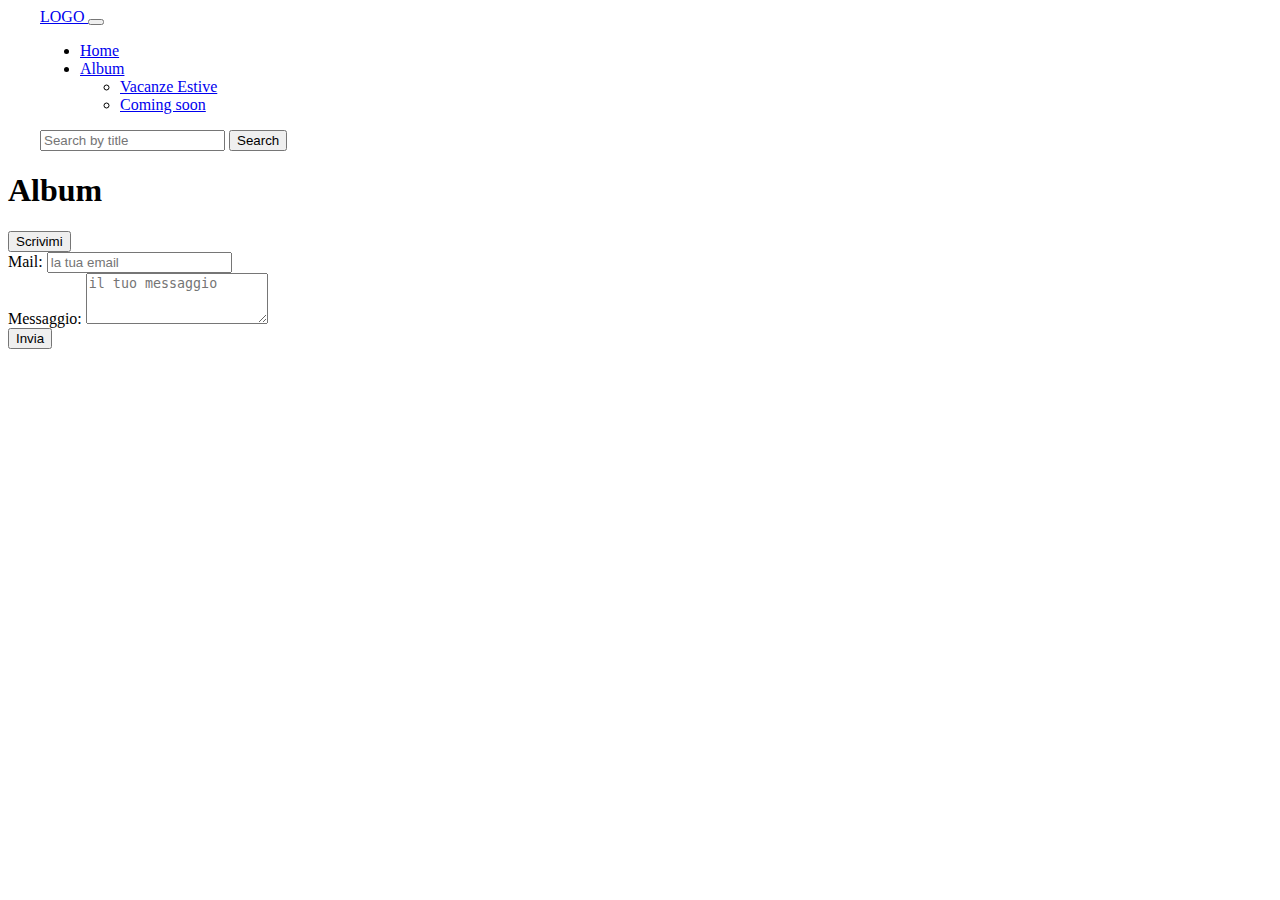
==== spring-il-mio-fotoalbum-frontEnd/index.html @ dc500b5d "ADD frontend" ====
<!DOCTYPE html>
<html lang="en">

<head>
    <meta charset="UTF-8">
    <meta http-equiv="X-UA-Compatible" content="IE=edge">
    <meta name="viewport" content="width=device-width, initial-scale=1.0">

    <link href="https://cdn.jsdelivr.net/npm/bootstrap@5.3.0-alpha3/dist/css/bootstrap.min.css" rel="stylesheet"
        integrity="sha384-KK94CHFLLe+nY2dmCWGMq91rCGa5gtU4mk92HdvYe+M/SXH301p5ILy+dN9+nJOZ" crossorigin="anonymous" />

    <link rel="stylesheet" href="style.css">
    <link rel="stylesheet" href="https://cdnjs.cloudflare.com/ajax/libs/font-awesome/6.2.0/css/all.min.css"
        integrity="sha512-xh6O/CkQoPOWDdYTDqeRdPCVd1SpvCA9XXcUnZS2FmJNp1coAFzvtCN9BmamE+4aHK8yyUHUSCcJHgXloTyT2A=="
        crossorigin="anonymous" referrerpolicy="no-referrer" />

    <title>Il mio Foto Album</title>
</head>

<body>
    <div class="wrapper">

        <header>
            <nav class="navbar navbar-expand-lg bg-light">
                <div class="container-fluid">
                    <a class="navbar-brand" href="#">
                        LOGO
                    </a>

                    <button class="menu-btn navbar-toggler d-lg-none" type="button" data-bs-toggle="collapse"
                        data-bs-target="#navbarSupportedContent" aria-controls="navbarSupportedContent"
                        aria-expanded="false" aria-label="Toggle navigation">

                        <div class="menu-btn__burger toggler-icon navbar-toggler-icon"> </div>

                    </button>

                    <div class="collapse navbar-collapse" id="navbarSupportedContent">
                        <ul class="navbar-nav me-auto mb-2 mb-lg-0">
                            <li class="nav-item">
                                <a class="nav-link active" aria-current="page" href="#">Home</a>
                            </li>

                            <li class="nav-item dropdown">
                                <a class="nav-link dropdown-toggle" href="#" role="button" data-bs-toggle="dropdown"
                                    aria-expanded="false">
                                    Album
                                </a>
                                <ul class="dropdown-menu">
                                    <li><a class="dropdown-item" href="#">Vacanze Estive</a></li>
                                    <li><a class="dropdown-item" href="#">Coming soon</a></li>
                                </ul>
                            </li>
                        </ul>
                        <form class="d-flex" id="search-form" role="search" method="get" action="#">
                            <input class="form-control me-2" type="search" name="keyword" id="keyword" value=""
                                placeholder="Search by title" aria-label="Search">
                            <button class="btn btn-outline-success" type="submit">Search</button>
                        </form>
                    </div>
                </div>
            </nav>

        </header>

        <div class="container">
            <h1>Album</h1>
            <button id="toggle-form" class="btn btn-success my-3">Scrivimi
                <i class="fa-solid fa-envelope"></i>
            </button>

            <section id="form" class="my-4 d-none">
                <form id="message-form" action="#" class="row gy-2 flex-column">


                    <div class="col-6">
                        <label class="form-label" for="email">Mail: </label>
                        <input class="form-control" type="email" id="email" name="email" placeholder="la tua email" />
                    </div>

                    <div class="col-6">
                        <label class="form-label" for="content">Messaggio: </label>
                        <textarea class="form-control" name="content" id="content" cols="20" rows="3"
                            placeholder="il tuo messaggio"></textarea>
                    </div>

                    <div class="col-12">
                        <button type="submit" class="btn btn-success">Invia</button>
                    </div>
                </form>
            </section>

            <section id="photos-gallery"></section>
        </div>

        <script src="script.js"></script>
        <script src="https://cdn.jsdelivr.net/npm/bootstrap@5.3.0-alpha3/dist/js/bootstrap.bundle.min.js"
            integrity="sha384-ENjdO4Dr2bkBIFxQpeoTz1HIcje39Wm4jDKdf19U8gI4ddQ3GYNS7NTKfAdVQSZe"
            crossorigin="anonymous"></script>
    </div>

</body>

</html>
---- spring-il-mio-fotoalbum-frontEnd/style.css ----
header {
    padding: 0 2rem;
    box-sizing: border-box;
}

.wrapper {
    margin: 0;
    padding: 0;
    box-sizing: border-box;
}
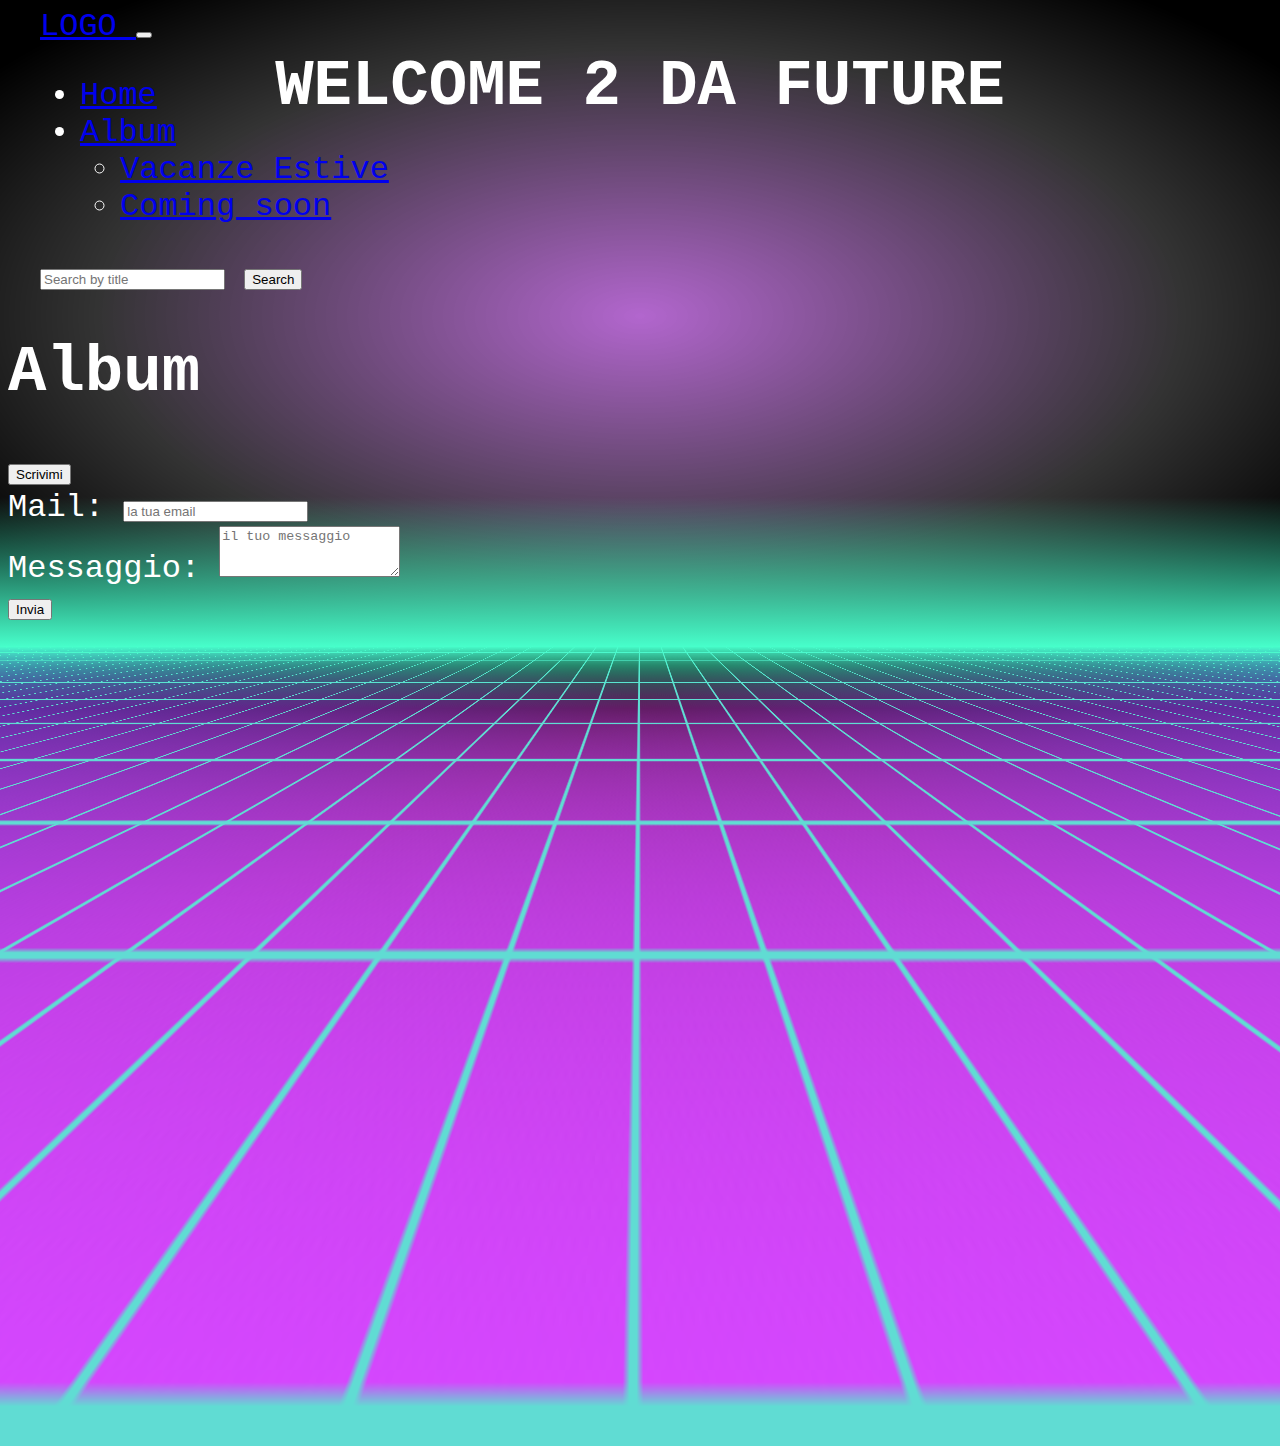
==== commit 3371c5aa: "ADD css" ====
--- a/spring-il-mio-fotoalbum-frontEnd/index.html
+++ b/spring-il-mio-fotoalbum-frontEnd/index.html
@@ -18,6 +18,29 @@
 </head>
 
 <body>
+
+
+    <div id="overlay">
+        <h1>WELCOME 2 DA FUTURE</h1>
+    </div>
+    <div id="hey">
+        <div id="layer-up"></div>
+    </div>
+    <div id="layer-0">
+        <div id="layer-1">
+            <div id="layer-2">
+                <div id="lines">
+                    <div id="layer-corner"></div>
+                </div>
+            </div>
+        </div>
+    </div>
+
+    <div id="mtnZZZ"></div>
+
+
+
+
     <div class="wrapper">
 
         <header>
@@ -99,6 +122,11 @@
             crossorigin="anonymous"></script>
     </div>
 
+
+
+
+
+
 </body>
 
 </html>--- a/spring-il-mio-fotoalbum-frontEnd/style.css
+++ b/spring-il-mio-fotoalbum-frontEnd/style.css
@@ -7,4 +7,199 @@
     margin: 0;
     padding: 0;
     box-sizing: border-box;
+}
+
+body {
+    background: radial-gradient(ellipse at center, rgba(127, 0, 173, 0.6) 0%,
+            rgba(0, 0, 0, 0.8) 60%,
+            rgba(0, 0, 0, 1) 90%),
+        url(https://s3-us-west-2.amazonaws.com/s.cdpn.io/31787/stars.jpg);
+    background-size: cover;
+    z-index: -5;
+    color: white;
+    overflow: hidden;
+    font-family: 'Monoton', monospace;
+    font-size: 2em;
+}
+
+h1 {
+    animation: neon1 1.5s ease-in-out infinite alternate;
+}
+
+#overlay {
+    position: absolute;
+    right: 0;
+    left: 0;
+    margin: auto;
+    width: 100%;
+    text-align: center;
+}
+
+#layer-0 {
+    background: rgba(92, 71, 255, 0);
+    background: -moz-linear-gradient(top, rgba(0, 0, 0, 1) 0%, rgba(0, 0, 0, 1) 25%, rgba(255, 71, 255, 1) 100%);
+    background: -webkit-gradient(left top, left bottom, color-stop(0%, rgba(92, 71, 255, 0)), color-stop(25%, rgba(0, 0, 0, 1)), color-stop(100%, rgba(255, 71, 255, 1)));
+    background: -ms-linear-gradient(top, rgba(0, 0, 0, 1) 0%, rgba(0, 0, 0, 1) 25%, rgba(255, 71, 255, 1) 100%);
+    background: linear-gradient(to bottom, rgba(0, 0, 0, 1) 0%, rgba(0, 0, 0, 1) 25%, rgba(255, 71, 255, 1) 100%);
+    filter: progid:DXImageTransform.Microsoft.gradient(startColorstr='#5c47ff', endColorstr='#ff47ff', GradientType=0);
+    height: 400px;
+    width: 200vw;
+    opacity: 1;
+    position: absolute;
+    bottom: 0;
+    left: 0;
+    right: 0;
+    margin: 0 -50%;
+    overflow: hidden;
+    transform: perspective(200px) rotateX(60deg);
+    z-index: -5;
+}
+
+#layer-1 {
+    background: rgba(92, 71, 255, 1);
+    background: -moz-linear-gradient(45deg, rgba(92, 71, 255, 1) 0%, rgba(92, 71, 255, 0) 50%, rgba(92, 71, 255, 0) 100%);
+    background: -webkit-gradient(left bottom, right top, color-stop(0%, rgba(92, 71, 255, 1)), color-stop(50%, rgba(92, 71, 255, 0)), color-stop(100%, rgba(92, 71, 255, 0)));
+    background: -webkit-linear-gradient(45deg, rgba(92, 71, 255, 1) 0%, rgba(92, 71, 255, 0) 50%, rgba(92, 71, 255, 0) 100%);
+    background: -o-linear-gradient(45deg, rgba(92, 71, 255, 1) 0%, rgba(92, 71, 255, 0) 50%, rgba(92, 71, 255, 0) 100%);
+    background: -ms-linear-gradient(45deg, rgba(92, 71, 255, 1) 0%, rgba(92, 71, 255, 0) 50%, rgba(92, 71, 255, 0) 100%);
+    background: linear-gradient(45deg, rgba(92, 71, 255, 1) 0%, rgba(92, 71, 255, 0) 50%, rgba(92, 71, 255, 0) 100%);
+    filter: progid:DXImageTransform.Microsoft.gradient(startColorstr='#5c47ff', endColorstr='#5c47ff', GradientType=1);
+    height: inherit;
+    width: inherit;
+    opacity: 1;
+    position: absolute;
+    top: 0;
+    left: 0;
+    right: 0;
+    margin: auto;
+    z-index: -5;
+}
+
+#layer-2 {
+    background: rgba(92, 71, 255, 0);
+    background: -moz-linear-gradient(-45deg, rgba(92, 71, 255, 0) 0%, rgba(92, 71, 255, 0) 50%, rgba(92, 71, 255, 1) 100%);
+    background: -webkit-gradient(left top, right bottom, color-stop(0%, rgba(92, 71, 255, 0)), color-stop(50%, rgba(92, 71, 255, 0)), color-stop(100%, rgba(92, 71, 255, 1)));
+    background: -webkit-linear-gradient(-45deg, rgba(92, 71, 255, 0) 0%, rgba(92, 71, 255, 0) 50%, rgba(92, 71, 255, 1) 100%);
+    background: -o-linear-gradient(-45deg, rgba(92, 71, 255, 0) 0%, rgba(92, 71, 255, 0) 50%, rgba(92, 71, 255, 1) 100%);
+    background: -ms-linear-gradient(-45deg, rgba(92, 71, 255, 0) 0%, rgba(92, 71, 255, 0) 50%, rgba(92, 71, 255, 1) 100%);
+    background: linear-gradient(135deg, rgba(92, 71, 255, 0) 0%, rgba(92, 71, 255, 0) 50%, rgba(92, 71, 255, 1) 100%);
+    filter: progid:DXImageTransform.Microsoft.gradient(startColorstr='#5c47ff', endColorstr='#5c47ff', GradientType=1);
+    height: inherit;
+    width: inherit;
+    opacity: 1;
+    position: absolute;
+    top: 0;
+    left: 0;
+    right: 0;
+    margin: auto;
+    z-index: -5;
+}
+
+#layer-corner {
+    background: rgba(71, 255, 203, 1);
+    background: -moz-linear-gradient(top, rgba(71, 255, 203, 1) 0%, rgba(96, 130, 223, 0) 54%, rgba(117, 24, 240, 0) 100%);
+    background: -webkit-gradient(left top, left bottom, color-stop(0%, rgba(71, 255, 203, 1)), color-stop(54%, rgba(96, 130, 223, 0)), color-stop(100%, rgba(117, 24, 240, 0)));
+    background: -webkit-linear-gradient(top, rgba(71, 255, 203, 1) 0%, rgba(96, 130, 223, 0) 54%, rgba(117, 24, 240, 0) 100%);
+    background: -o-linear-gradient(top, rgba(71, 255, 203, 1) 0%, rgba(96, 130, 223, 0) 54%, rgba(117, 24, 240, 0) 100%);
+    background: -ms-linear-gradient(top, rgba(71, 255, 203, 1) 0%, rgba(96, 130, 223, 0) 54%, rgba(117, 24, 240, 0) 100%);
+    background: linear-gradient(to bottom, rgba(71, 255, 203, 1) 0%, rgba(96, 130, 223, 0) 54%, rgba(117, 24, 240, 0) 100%);
+    filter: progid:DXImageTransform.Microsoft.gradient(startColorstr='#47ffcb', endColorstr='#7518f0', GradientType=0);
+    height: inherit;
+    width: inherit;
+    position: absolute;
+    top: 0;
+    left: 0;
+    right: 0;
+    margin: auto;
+    z-index: -5;
+    animation: layercorneranim 2.5s ease-in-out infinite alternate;
+}
+
+#hey {
+    width: 100%;
+    background-color: #011;
+    position: absolute;
+    bottom: 253px;
+    right: 0;
+    left: 0;
+    margin: auto;
+    z-index: -10;
+    transform: perspective(200px);
+}
+
+#layer-up {
+    background: rgba(71, 255, 203, 0);
+    background: -moz-linear-gradient(top, rgba(71, 255, 203, 0) 0%, rgba(71, 255, 203, 0) 50%, rgba(71, 255, 203, 1) 100%);
+    background: -webkit-gradient(left top, left bottom, color-stop(0%, rgba(71, 255, 203, 0)), color-stop(50%, rgba(71, 255, 203, 0)), color-stop(100%, rgba(71, 255, 203, 1)));
+    background: -webkit-linear-gradient(top, rgba(71, 255, 203, 0) 0%, rgba(71, 255, 203, 0) 54%, rgba(71, 255, 203, 1) 100%);
+    background: -o-linear-gradient(top, rgba(71, 255, 203, 0) 0%, rgba(71, 255, 203, 0) 50%, rgba(71, 255, 203, 1) 100%);
+    background: -ms-linear-gradient(top, rgba(71, 255, 203, 0) 0%, rgba(71, 255, 203, 0) 50%, rgba(71, 255, 203, 1) 100%);
+    background: linear-gradient(to bottom, rgba(71, 255, 203, 0) 0%, rgba(71, 255, 203, 0) 50%, rgba(71, 255, 203, 1) 100%);
+    filter: progid:DXImageTransform.Microsoft.gradient(startColorstr='#47ffcb', endColorstr='#47ffcb', GradientType=0);
+    height: 300px;
+    width: inherit;
+    opacity: 1;
+    position: absolute;
+    bottom: 0;
+    left: 0;
+    right: 0;
+    margin: auto;
+    overflow: hidden;
+    z-index: -5;
+    animation: layerupanim 2.5s ease-in-out infinite alternate;
+}
+
+#lines {
+    background-size: 40px 40px;
+    background-image: repeating-linear-gradient(0deg, #60DCD3, #60DCD3 2px, transparent 1px, transparent 40px), repeating-linear-gradient(-90deg, #60DCD3, #60DCD3 2px, transparent 2px, transparent 40px);
+    height: 400px;
+    width: 100%;
+    opacity: 1;
+    position: absolute;
+    top: 0;
+    left: 0;
+    z-index: -4;
+}
+
+#mtn {
+    background-color: purple;
+    height: 300px;
+    width: 1200px;
+    position: absolute;
+    top: 0;
+    left: 0;
+    right: 0;
+    margin: auto;
+    z-index: -8;
+    transform: perspective(600px);
+}
+
+@keyframes neon1 {
+    from {
+        text-shadow: 0 0 10px #fff, 0 0 20px #fff, 0 0 30px #fff, 0 0 40px #FF11A7, 0 0 70px #FF11A7, 0 0 80px #FF11A7, 0 0 100px #FF11A7, 0 0 150px #FF1177;
+    }
+
+    to {
+        text-shadow: 0 0 5px #fff, 0 0 10px #fff, 0 0 15px #fff, 0 0 20px #FF11A7, 0 0 35px #FF11A7, 0 0 40px #FF11A7, 0 0 50px #FF11A7, 0 0 75px #FF11A7;
+    }
+}
+
+@keyframes layerupanim {
+    from {
+        height: 140px;
+    }
+
+    to {
+        height: 155px;
+    }
+}
+
+@keyframes layercorneranim {
+    from {
+        height: 400px;
+    }
+
+    to {
+        height: 540px;
+    }
 }